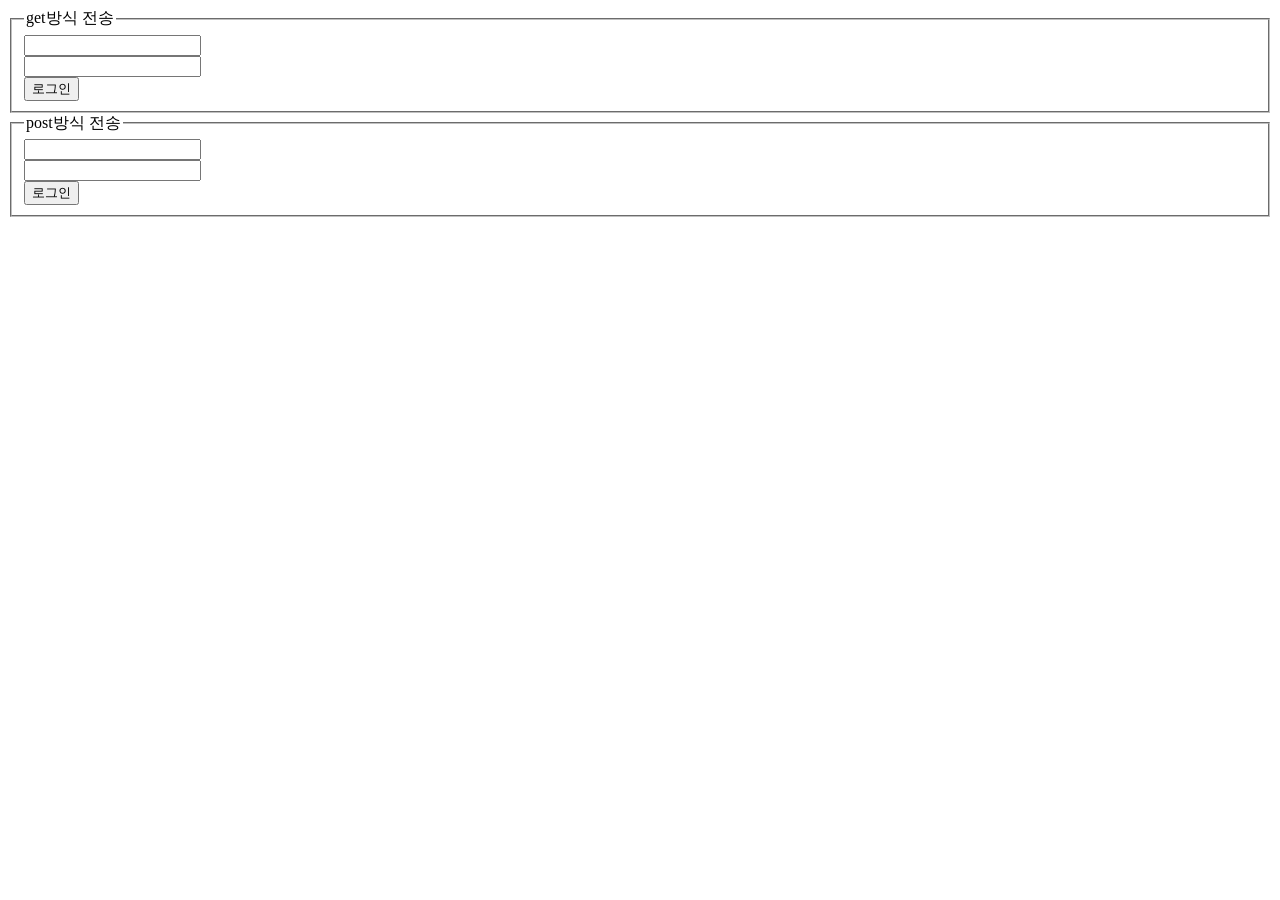
==== windows/wineclipse/02_servletdatas/web/index.html @ 9cd23324 "servlet" ====
<!DOCTYPE html>
	<html>
		<head>
		<meta charset="UTF-8">
		<title>Insert title here</title>
		</head>
		
		<body>
			<fieldset>
				<legend>get방식 전송</legend>
					<form action="" method = "get">
						<input type="text" name="userId" id="userId"><br>
						<input type="password" name="pw" id="pw"><br>
						<input type="submit" value="로그인"><br>
					</form>
			</fieldset>
			<fieldset>
				<legend>post방식 전송</legend>
					<form action="" method = "get">
						<input type="text" name="userId" id="userId"><br>
						<input type="password" name="pw" id="pw"><br>
						<input type="submit" value="로그인"><br>
					</form>
			</fieldset>
				
		</body>
	</html>
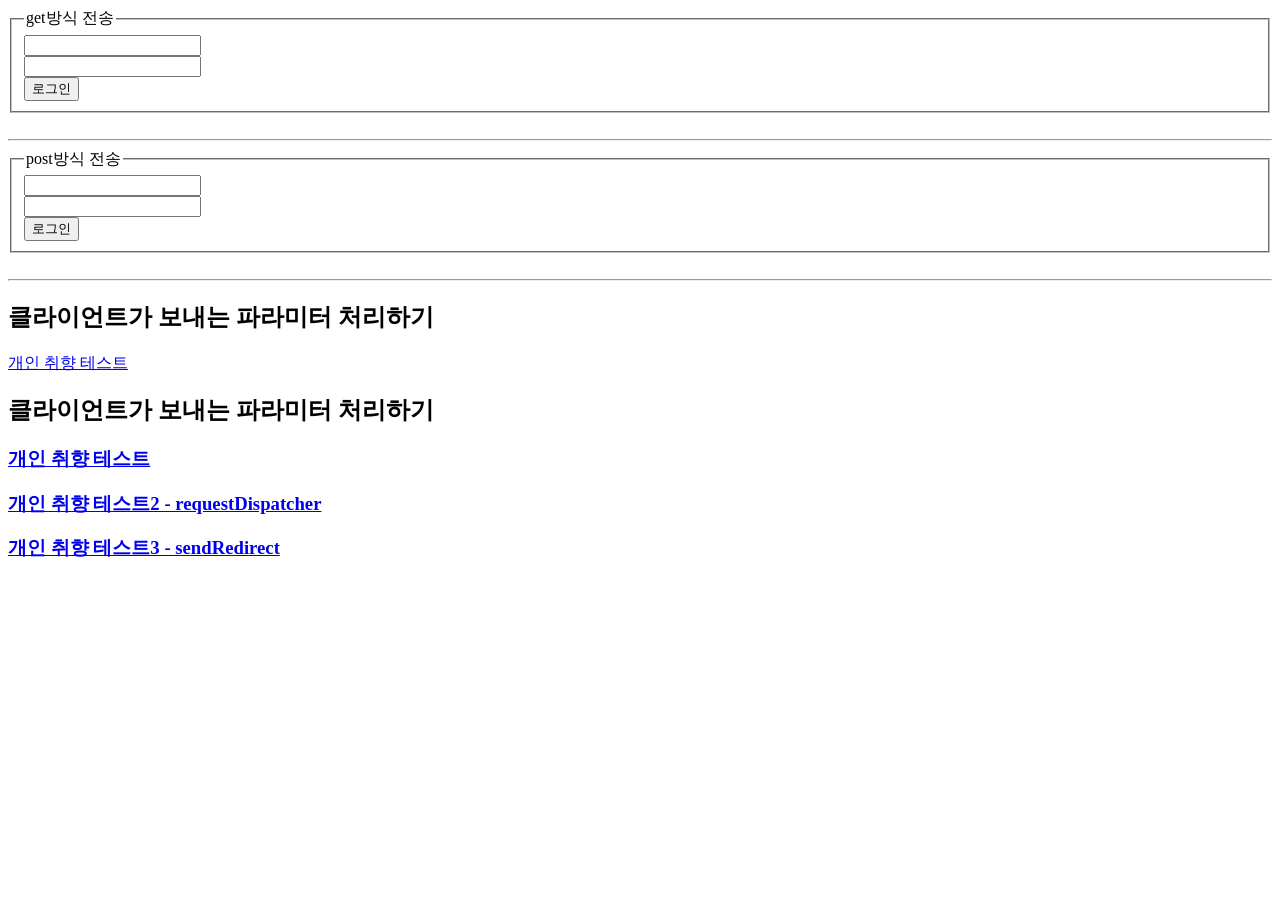
==== commit 3250c7ff: "servlet" ====
--- a/windows/wineclipse/02_servletdatas/web/index.html
+++ b/windows/wineclipse/02_servletdatas/web/index.html
@@ -8,20 +8,42 @@
 		<body>
 			<fieldset>
 				<legend>get방식 전송</legend>
-					<form action="" method = "get">
+					<form action="login.do" method = "get">  <!-- action는 서버에서 지정한 매핑 주소를 적는다. 혹은 webServlet Annotation의 주소 값-->
 						<input type="text" name="userId" id="userId"><br>
 						<input type="password" name="pw" id="pw"><br>
 						<input type="submit" value="로그인"><br>
 					</form>
 			</fieldset>
+			
+			<br> <hr>
+			
 			<fieldset>
 				<legend>post방식 전송</legend>
-					<form action="" method = "get">
+					<form action="login.do" method = "post">
 						<input type="text" name="userId" id="userId"><br>
 						<input type="password" name="pw" id="pw"><br>
 						<input type="submit" value="로그인"><br>
 					</form>
 			</fieldset>
+			<br> <hr>
+			
+			<h2>클라이언트가 보내는 파라미터 처리하기 </h2>
+			
+			<a href = "views/testPerson.html"> 개인 취향 테스트</a>
+			<!-- /view/testPerson.html  이러면 아예 base에서 다른 트리로 이동하고 : 절대경로-->
+			<!-- view/testPerson.html 이러면 원래 있던 트리의 하부 트리 노드로 이동한다. : 상대경로-->
+						
+			
+			
+			<!-- 서블릿 - 서블릿으로 넘기기 (dispatcher) -->
+			
+			<h2>클라이언트가 보내는 파라미터 처리하기</h2>
+			<h3> <a href = "views/testPerson.html">개인 취향 테스트</a> </h3>
+			<h3> <a href = "views/testPerson2.html">개인 취향 테스트2 - requestDispatcher</a> </h3>
+			<h3> <a href = "views/testPerson3.html">개인 취향 테스트3 - sendRedirect</a> </h3>
+			
+			
+			
 				
 		</body>
 	</html>
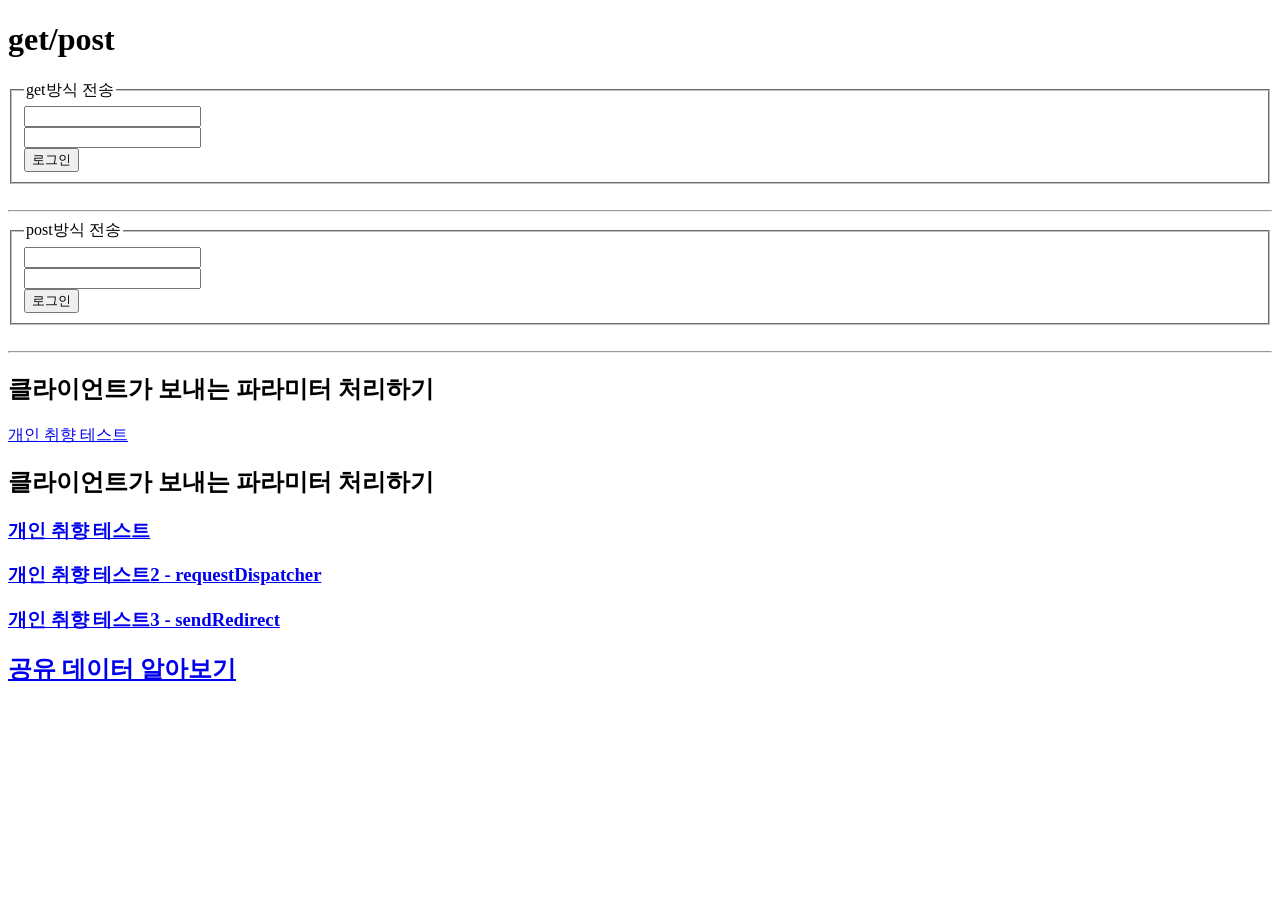
==== commit 088dec62: "servelt" ====
--- a/windows/wineclipse/02_servletdatas/web/index.html
+++ b/windows/wineclipse/02_servletdatas/web/index.html
@@ -6,6 +6,8 @@
 		</head>
 		
 		<body>
+		
+			<h1> get/post</h1>
 			<fieldset>
 				<legend>get방식 전송</legend>
 					<form action="login.do" method = "get">  <!-- action는 서버에서 지정한 매핑 주소를 적는다. 혹은 webServlet Annotation의 주소 값-->
@@ -41,7 +43,10 @@
 			<h3> <a href = "views/testPerson.html">개인 취향 테스트</a> </h3>
 			<h3> <a href = "views/testPerson2.html">개인 취향 테스트2 - requestDispatcher</a> </h3>
 			<h3> <a href = "views/testPerson3.html">개인 취향 테스트3 - sendRedirect</a> </h3>
+			<!-- 04/22 -->
+			<h2> <a href = "share.do"> 공유 데이터 알아보기 </a> </h2>
 			
+			<!-- <button onclick = 'location.assing("/02....")'>session삭제</button> -->
 			
 			
 				
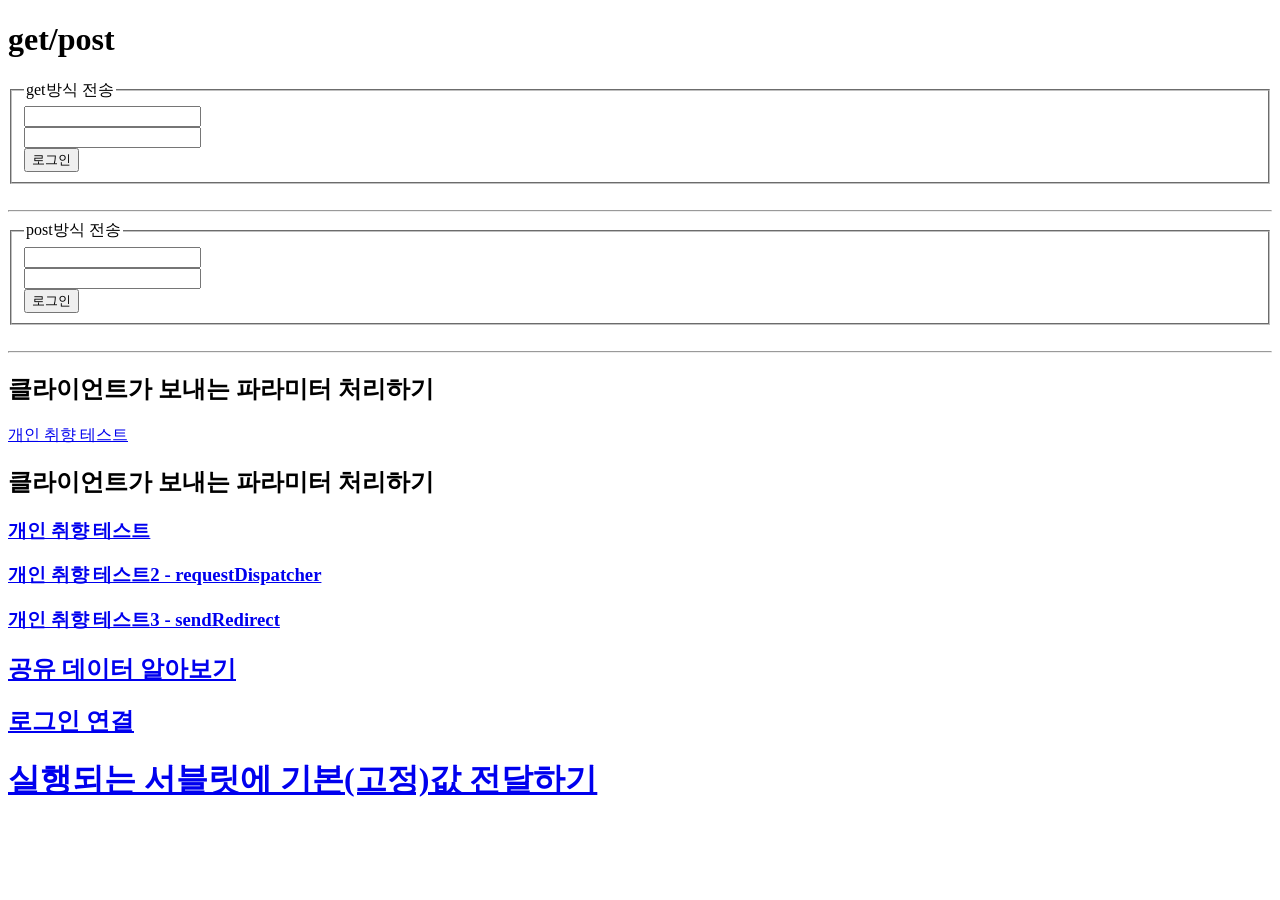
==== commit 47dd08d2: "servlet ~ Filter" ====
--- a/windows/wineclipse/02_servletdatas/web/index.html
+++ b/windows/wineclipse/02_servletdatas/web/index.html
@@ -46,9 +46,12 @@
 			<!-- 04/22 -->
 			<h2> <a href = "share.do"> 공유 데이터 알아보기 </a> </h2>
 			
-			<!-- <button onclick = 'location.assing("/02....")'>session삭제</button> -->
+			<!-- <button onclick = 'location.assing("/02_servletdatas/sessiondel.do")'>session삭제</button> -->
+			
+			<h2> <a href = "views/login.html"> 로그인 연결 </a> </h2>
 			
 			
+			<h1> <a href = "initparam.do"> 실행되는 서블릿에 기본(고정)값 전달하기 </a> </h1>
 				
 		</body>
 	</html>
